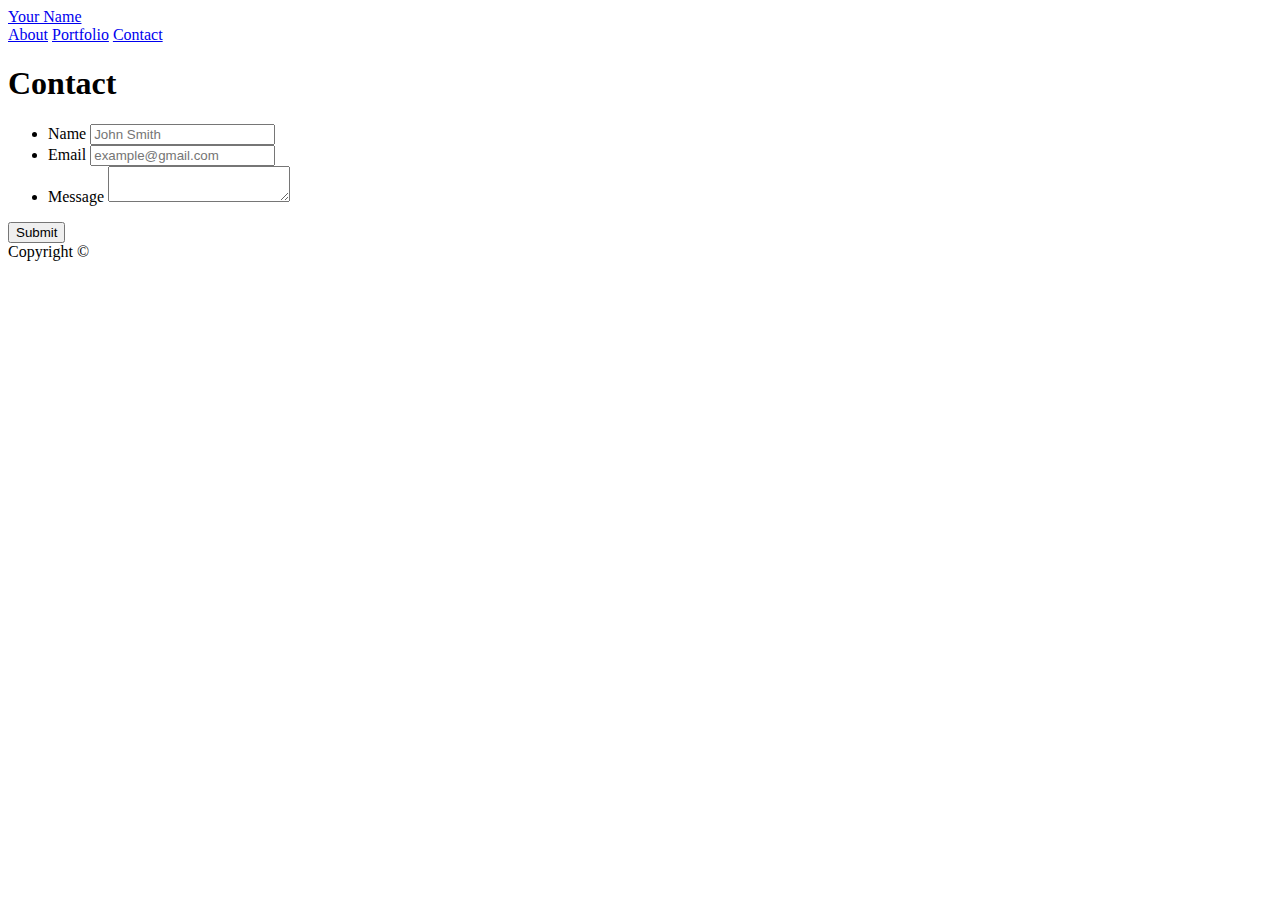
==== contact.html @ 9a0e375e "new commit" ====
<!doctype html>
<html lang="en-us">

<head>
  <meta charset="UTF-8">
  <title>Contact | Your Name</title>
  <link rel="stylesheet" type="text/css" href="assets/css/reset.css">
  <link rel="stylesheet" type="text/css" href="assets/css/style.css">
</head>

<body>

  <header id="masthead">
    <div class="container">
      <a href="index.html" id="logo">Your Name</a>
      <nav>
        <a href="index.html">About</a>
        <a href="portfolio.html">Portfolio</a>
        <a href="contact.html">Contact</a>
      </nav>
    </div>
  </header>

  <div id="main-container" class="container">
    <section class="main-section">
      <h1>Contact</h1>

      <form id="contact-form">
        <ul>
          <li>
            <label for="name">Name</label>
            <input type="text" id="name" name="name" placeholder="John Smith" required="required">
          </li>
          <li>
            <label for="email">Email</label>
            <input type="email" id="email" name="email" placeholder="example@gmail.com" required="required">
          </li>
          <li>
            <label for="message">Message</label>
            <textarea id="message" name="message" required="required"></textarea>
          </li>
        </ul>
        <input type="submit">
      </form>

    </section>

  </div>

  <footer>
    <div class="container">
      Copyright &copy; 
    </div>
  </footer>
</body>

</html>
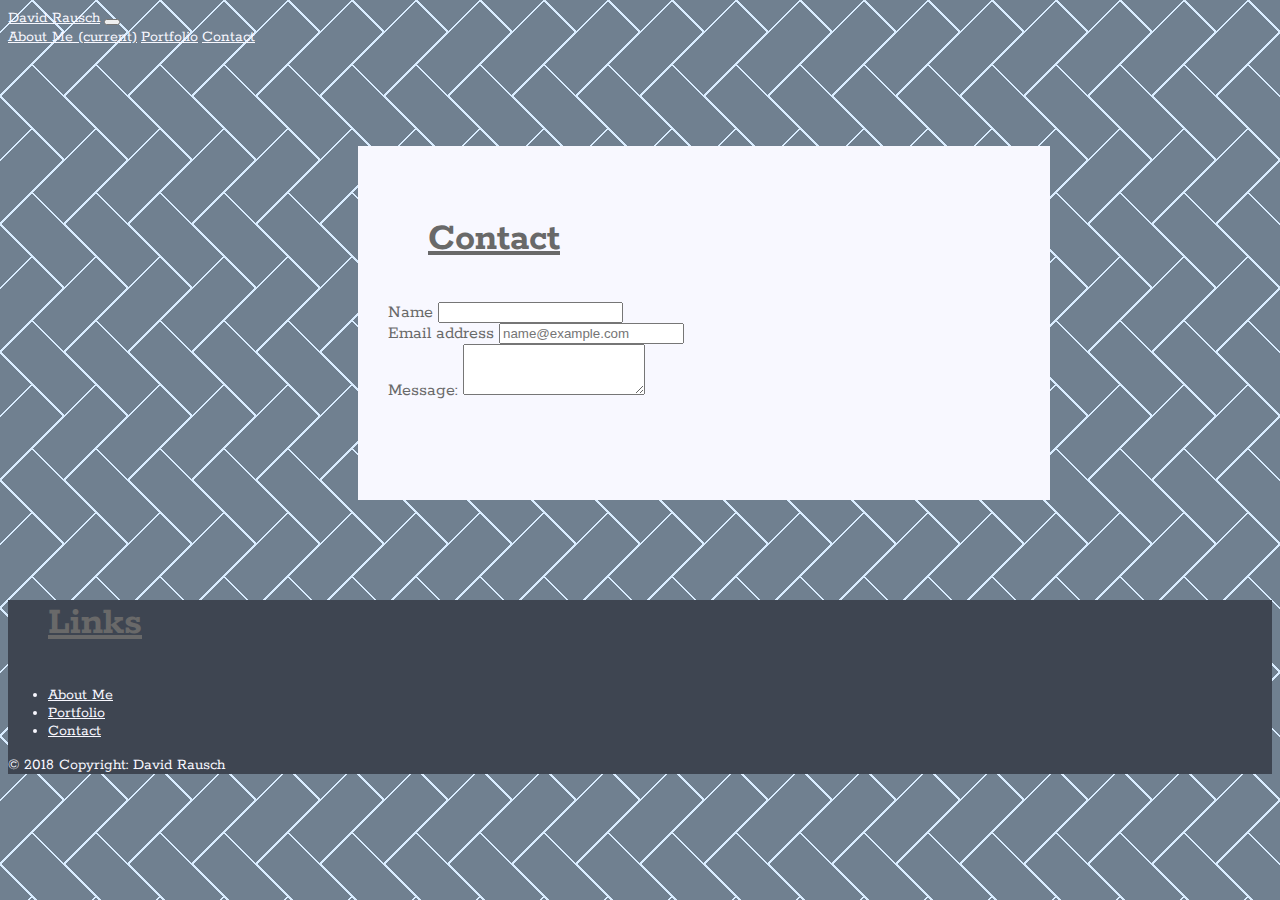
==== commit 6c65bb25: "new changes" ====
--- a/contact.html
+++ b/contact.html
@@ -3,55 +3,147 @@
 
 <head>
   <meta charset="UTF-8">
-  <title>Contact | Your Name</title>
-  <link rel="stylesheet" type="text/css" href="assets/css/reset.css">
-  <link rel="stylesheet" type="text/css" href="assets/css/style.css">
+  <title>Contact | David Rausch</title>
+  <link rel="stylesheet" href="https://stackpath.bootstrapcdn.com/bootstrap/4.1.0/css/bootstrap.min.css" integrity="sha384-9gVQ4dYFwwWSjIDZnLEWnxCjeSWFphJiwGPXr1jddIhOegiu1FwO5qRGvFXOdJZ4" crossorigin="anonymous">
+  <script src="https://code.jquery.com/jquery-3.3.1.slim.min.js" integrity="sha384-q8i/X+965DzO0rT7abK41JStQIAqVgRVzpbzo5smXKp4YfRvH+8abtTE1Pi6jizo" crossorigin="anonymous"></script>
+  <script src="https://cdnjs.cloudflare.com/ajax/libs/popper.js/1.14.0/umd/popper.min.js" integrity="sha384-cs/chFZiN24E4KMATLdqdvsezGxaGsi4hLGOzlXwp5UZB1LY//20VyM2taTB4QvJ" crossorigin="anonymous"></script>
+  <script src="https://stackpath.bootstrapcdn.com/bootstrap/4.1.0/js/bootstrap.min.js" integrity="sha384-uefMccjFJAIv6A+rW+L4AHf99KvxDjWSu1z9VI8SKNVmz4sk7buKt/6v9KI65qnm" crossorigin="anonymous"></script>
+  <link href="https://fonts.googleapis.com/css?family=Rokkitt" rel="stylesheet">
+  <link rel = "stylesheet" href = "style.css"> 
 </head>
+
 
 <body>
 
-  <header id="masthead">
-    <div class="container">
-      <a href="index.html" id="logo">Your Name</a>
-      <nav>
-        <a href="index.html">About</a>
-        <a href="portfolio.html">Portfolio</a>
-        <a href="contact.html">Contact</a>
-      </nav>
+  <!-- Navbar -->
+  <nav class="navbar navbar-expand-lg navbar-dark bg-dark">
+      <a class="navbar-brand" href="#">David Rausch</a>
+      <button class="navbar-toggler" type="button" data-toggle="collapse" data-target="#navbarNavAltMarkup" aria-controls="navbarNavAltMarkup" aria-expanded="false" aria-label="Toggle navigation">
+        <span class="navbar-toggler-icon"></span>
+      </button>
+      <div class="collapse navbar-collapse justify-content-end" id="navbarNavAltMarkup">
+        <div class="navbar-nav">
+          <a class="nav-item nav-link active" href="index.html">About Me <span class="sr-only">(current)</span></a>
+          <a class="nav-item nav-link" href="portfolio.html">Portfolio</a>
+          <a class="nav-item nav-link" href="contact.html">Contact</a>
+        </div>
+      </div>
+    </nav>
+  <div class = "container-2">
+    <!-- 1st Row -->
+    <div class = "row">
+      <!-- 1/4 column in 1st Row -->
+      <div class = "col-md-3">
+          
+      </div>
+      <!-- 2/4 column in 1st Row -->
+      <div class = "col-sm-3">
+        <h5>Contact</h5>
+      </div>
+      <!-- 3/4 column in 1st Row -->
+      <div class = "col-md-3">
+        
+      </div>
+      <!-- 4/4 column in 1st Row -->
+      <div class = "col-md-3">
+
+      </div>
     </div>
-  </header>
+    <div class = "row">
+      <!-- 1/2 column in 2nd Row -->
+      <div class = "col-lg-9">
+          <form>
+           
+              <div class="form-group">
+                <label for="exampleFormControlInput1">Name</label>
+                <input type="name" class="form-control" id="exampleFormControlInput1" placeholder="">
+              </div>
+            </form>
+      </div>
+      <!-- 2/2 column in 2nd Row -->
+      <div class = "col-md-3">
+          
+      </div>
+    </div>
+     
+    <div class = "row">
+      <!--1/2 column in 3rd Row -->
+      <div class = "col-lg-9">
+          <form>
+           
+              <div class="form-group">
+                <label for="exampleFormControlInput1">Email address</label>
+                <input type="email" class="form-control" id="exampleFormControlInput1" placeholder="name@example.com">
+              </div>
+            </form>
+      </div>
+      <!-- 2/2 column in 3rd Row -->
+      <div class = "col-md-3">
+        
+      </div>
+    </div> 
+    <div class = "row">
+      <!-- 1/2 column in 4th Row -->
+      <div class = 'col-lg-9'>
+          <form> 
+              <div class="form-group">
+                  <label for="exampleFormControlTextarea1">Message:</label>
+                  <textarea class="form-control" id="exampleFormControlTextarea1" rows="3"></textarea>
+                </div>
+              </form>
+      </div>
+      <!-- 2/2 column in 4th Row -->
+      <div class = "col-md-3">
 
-  <div id="main-container" class="container">
-    <section class="main-section">
-      <h1>Contact</h1>
+      </div>
+    </div> 
+    <div class = "row">
 
-      <form id="contact-form">
-        <ul>
-          <li>
-            <label for="name">Name</label>
-            <input type="text" id="name" name="name" placeholder="John Smith" required="required">
-          </li>
-          <li>
-            <label for="email">Email</label>
-            <input type="email" id="email" name="email" placeholder="example@gmail.com" required="required">
-          </li>
-          <li>
-            <label for="message">Message</label>
-            <textarea id="message" name="message" required="required"></textarea>
-          </li>
-        </ul>
-        <input type="submit">
-      </form>
-
-    </section>
-
+    </div>
+    <div class = "row">
+      <!-- 1/2 column in 6th Row -->
+      <div class = "col-sm-9">
+          <a class="btn btn-secondary" href="mailto:rausch.david84@gmail.com" role="button">Submit</a>
+      </div>
+      <!-- 2/2 column in 6th Row -->
+      <div class = "col-md-3">
+        
+      </div>
+    </div>
+     
   </div>
 
-  <footer>
-    <div class="container">
-      Copyright &copy; 
+  <!--Footer-->
+<footer class="page-footer font-small blue pt-4 mt-4">
+
+    <!--Footer Links-->
+    <div class="container-fluid text-center text-md-left">
+        <div class="row">
+            <div class="col-md-6">
+                <h5 class="text-uppercase">Links</h5>
+                <ul class="list-unstyled">
+                    <li>
+                        <a href="index.html">About Me</a>
+                    </li>
+                    <li>
+                        <a href="portfolio.html">Portfolio</a>
+                    </li>
+                    <li>
+                        <a href="contact.html">Contact</a>
+                    </li>
+                </ul>
+            </div>
+            <!--/.Second column-->
+        </div>
     </div>
+   
+  
+   
+    <div class="footer-copyright py-3 text-center">
+        © 2018 Copyright: David Rausch
+    </div>
+    
+  
   </footer>
-</body>
 
 </html>
--- a/style.css
+++ b/style.css
@@ -0,0 +1,123 @@
+.navbar-brand{
+    font-family: 'Rokkitt', serif;
+}
+a{
+    font-family: 'Rokkitt', serif;
+    color:ghostwhite;
+}
+body{
+    background:
+    linear-gradient(135deg, #708090 22px, #d9ecff 22px, #d9ecff 24px, transparent 24px, transparent 67px, #d9ecff 67px, #d9ecff 69px, transparent 69px),
+    linear-gradient(225deg, #708090 22px, #d9ecff 22px, #d9ecff 24px, transparent 24px, transparent 67px, #d9ecff 67px, #d9ecff 69px, transparent 69px)0 64px;
+    background-color:#708090;
+    background-size: 64px 128px
+}
+h1{
+    font-family: 'Rokkitt', serif;
+    color: ghostwhite;
+    margin:20px;
+    text-decoration:underline;
+    text-decoration-color: ghostwhite;
+}
+h2{
+    font-family: 'Rokkitt', serif;
+    color: dimgray;
+    margin: 40px;
+    text-decoration:underline;
+    text-decoration-color:dimgray;
+    font-size:40px;
+    background:cadetblue;
+}
+h3{
+    font-family: 'Rokkitt', serif;
+    padding-bottom: 20px;
+    margin-bottom: 15px;
+    line-height: 22px;
+    border-bottom: 2px solid #eee;
+    font-size: 22px;
+    font-weight: 700;
+    color: #4aaaa5;
+}
+h4{
+    font-family: 'Rokkitt', serif;
+    color: ghostwhite;
+    text-decoration: underline;
+    text-decoration-color: ghostwhite;
+    margin:30px;
+}
+h5{
+    font-family: 'Rokkitt', serif;
+    color: dimgray;
+    margin: 40px;
+    text-decoration:underline;
+    text-decoration-color:dimgray;
+    font-size:40px;
+}
+img {
+    height: 150;
+    width: 150;
+}
+p{
+    background:ghostwhite;
+    color:dimgray;
+    border-style:solid;
+    border-width:thick;
+    text-align:center;
+    font-family: 'Rokkitt', serif;
+    font-size:18px;
+}
+.page-footer{
+    background:#3E4551;
+    color:ghostwhite;
+    font-family: 'Rokkitt', serif;
+}
+.container-2{
+    background:ghostwhite;
+    margin:100px 350px;
+    width:50%;
+    padding:30px;
+    padding-bottom:80px;
+}
+.form-group{
+    font-family: 'Rokkitt', serif;
+    color:dimgray;
+    font-size:18px;
+}
+.container-3{
+    background:ghostwhite;
+    margin:75px 200px;
+    width: 75%;
+    padding: 30px;
+    padding-bottom: 80px;
+}
+.work {
+    position: relative;
+    float: left;
+    width: 274px;
+    margin: 20px 0 25px;
+    overflow: auto;
+  }
+  
+  .work:nth-child(even) {
+    margin-right: 40px;
+  }
+  
+  .work img {
+    width: 100%;
+    border: 0 none;
+    opacity: 0.8;
+  }
+  
+  .work h3 {
+    position: absolute;
+    bottom: 20px;
+    width: 100%;
+    padding: 15px;
+    margin-bottom: 0;
+    font-weight: 300;
+    line-height: 30px;
+    color: #fff;
+    text-align: center;
+    background: #4aaaa5;
+    border-bottom: 0;
+  }